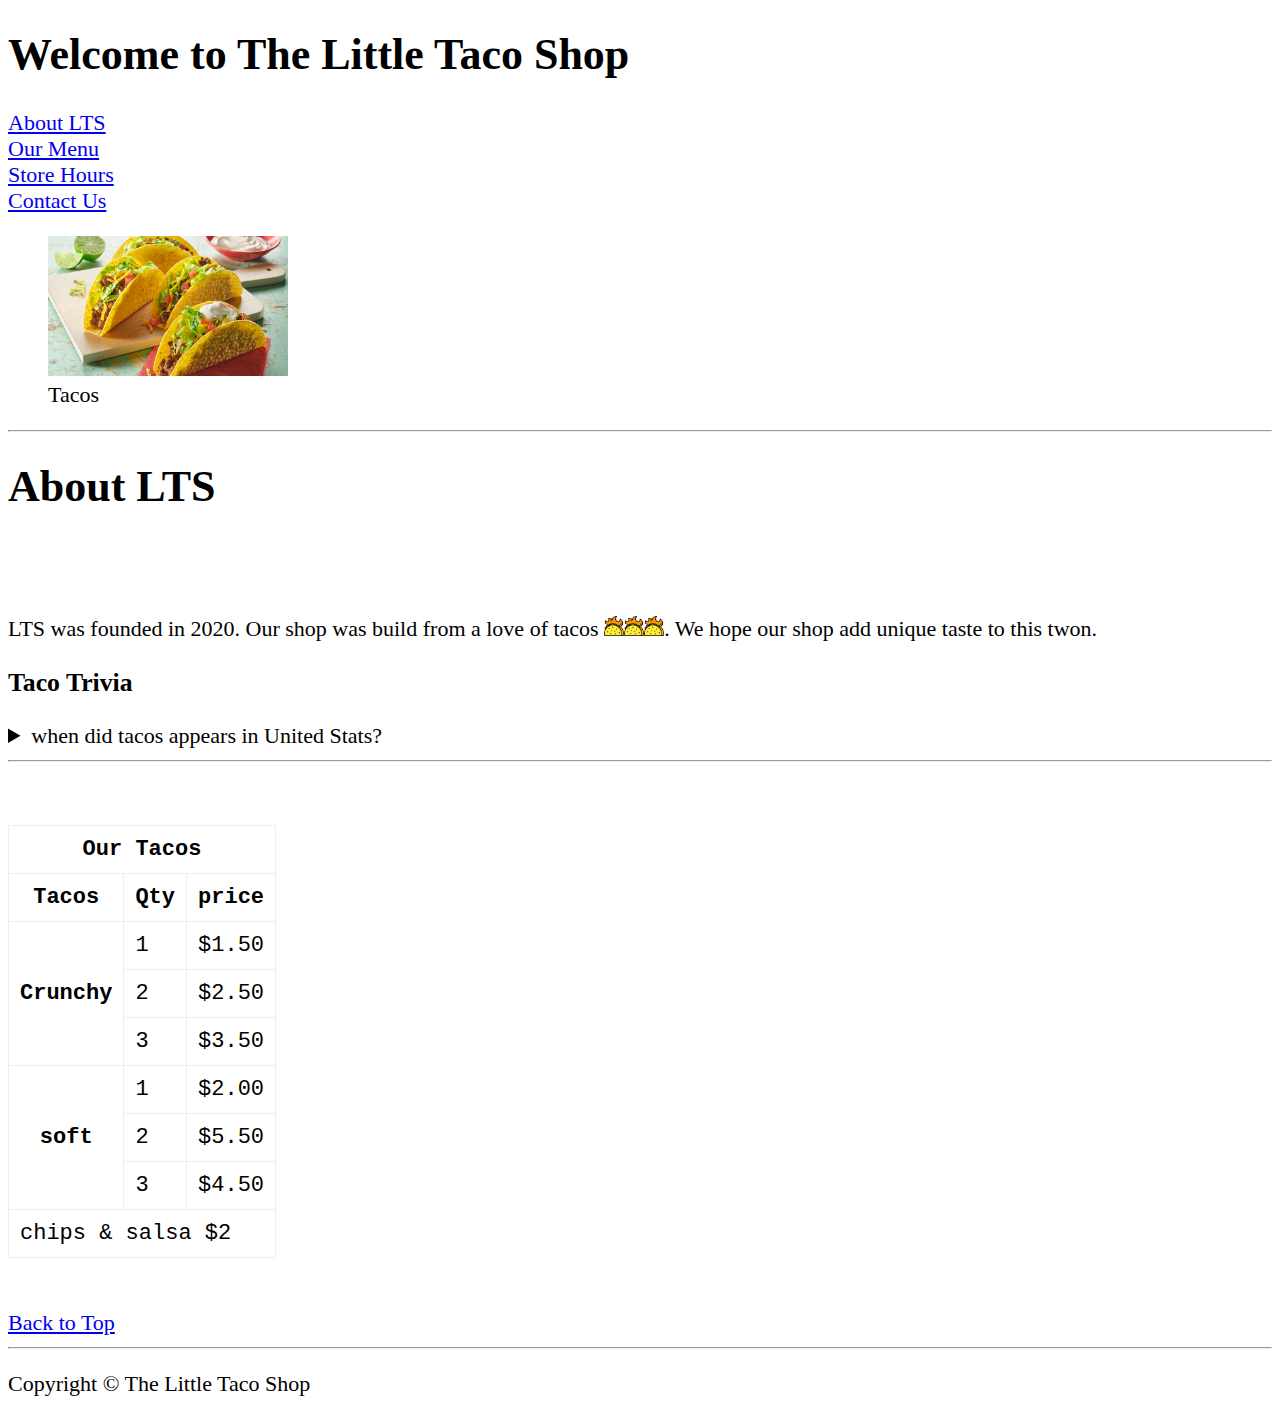
==== index.html @ ae3485ae "home page done" ====
<!DOCTYPE html>
<html lang="en">

<head>
    <meta charset="UTF-8">
    <meta name="author" content="yazan sulaiman">
    <meta name="description" content="taco shop">
    <link rel="icon" href="imgs/taco.png" type="image/x-icon">
    <link rel="stylesheet" href="main.css" type="text/css">
    <title>The little taco Shop</title>
</head>

<body>
    <header>
        <h1>Welcome to The Little Taco Shop</h1>
        <p>
            <li><a href="#LTS">About LTS</a></li>
            <li><a href="#menu">Our Menu</a></li>
            <li><a href="hours.html">Store Hours</a></li>
            <li><a href="contact.html">Contact Us</a></li>
        </p>
        <figure>
            <img src="imgs/tacos.png" title="tacos baby" width="240" height="140">
            <figcaption>
                Tacos
            </figcaption>
        </figure>
        <hr>
    </header>
    <Main>
        <article id="LTS" title="LTS">
            <h1>About LTS</h1>
            <br><br>
            <p>LTS was founded in 2020. Our shop was build from a love of tacos <img src="imgs/taco.png"
                    title="tacos baby" width="20" height="20"><img src="imgs/taco.png" title="tacos baby" width="20"
                    height="20"><img src="imgs/taco.png" title="tacos baby" width="20" height="20">. We hope our shop
                add unique taste to this twon.
            </p>
            <h3>Taco Trivia</h3>
            <aside>
                <details>
                    <summary>when did tacos appears in United Stats?</summary>
                    <p> the taco appeared in the U.S. from migrants moving from Mexico to Los Angeles in the early
                        1900s. At the time, it was seen as low-class street food due to how inexpensive they were. When
                        the taco came to America, it was difficult to find the authentic ingredients used in
                        Mexico(source : <a
                            href="https://www.verdeeatdrink.com/posts/the-history-of-tacos-in-the-united-states">Isabella
                            Sibler</a>)</p>
                </details>
            </aside>
        </article>
        <hr>
        <br><br>
        <table>
            <tr>
                <th colspan="3">Our Tacos</th>
            </tr>
            <tr>
            <tr>
                <th>Tacos</th>
                <th>Qty</th>
                <th>price</th>
            </tr>
            <tr>
                <th rowspan="3">Crunchy</th>
                <td>1</td>
                <td>$1.50</td>
            </tr>
            <tr>
                <td>2</td>
                <td>$2.50</td>
            </tr>
            <tr>
                <td>3</td>
                <td>$3.50</td>
            </tr>

            <tr>
                <th rowspan="3">soft</th>
                <td>1</td>
                <td>$2.00</td>
            </tr>
            <tr>
                <td>2</td>
                <td>$5.50</td>
            </tr>
            <tr>
                <td>3</td>
                <td>$4.50</td>
            </tr>
            <tr>
                <td colspan="3">chips & salsa $2</td>
            </tr>
            </tr>
        </table>
        <br>
    </Main>
    <footer>
        <br>

        <a href="#">Back to Top</a>
        <br>
        <hr>
        <p>Copyright &copy The Little Taco Shop</p>
    </footer>
</body>

</html>
---- main.css ----
html {
    font-size: 22px;
}


table, td, tr, th, caption{
    border: 1px solid #eee;
    font-family: 'Courier New', Courier, monospace;
    border-collapse: collapse;
    padding: 0.5rem;
}
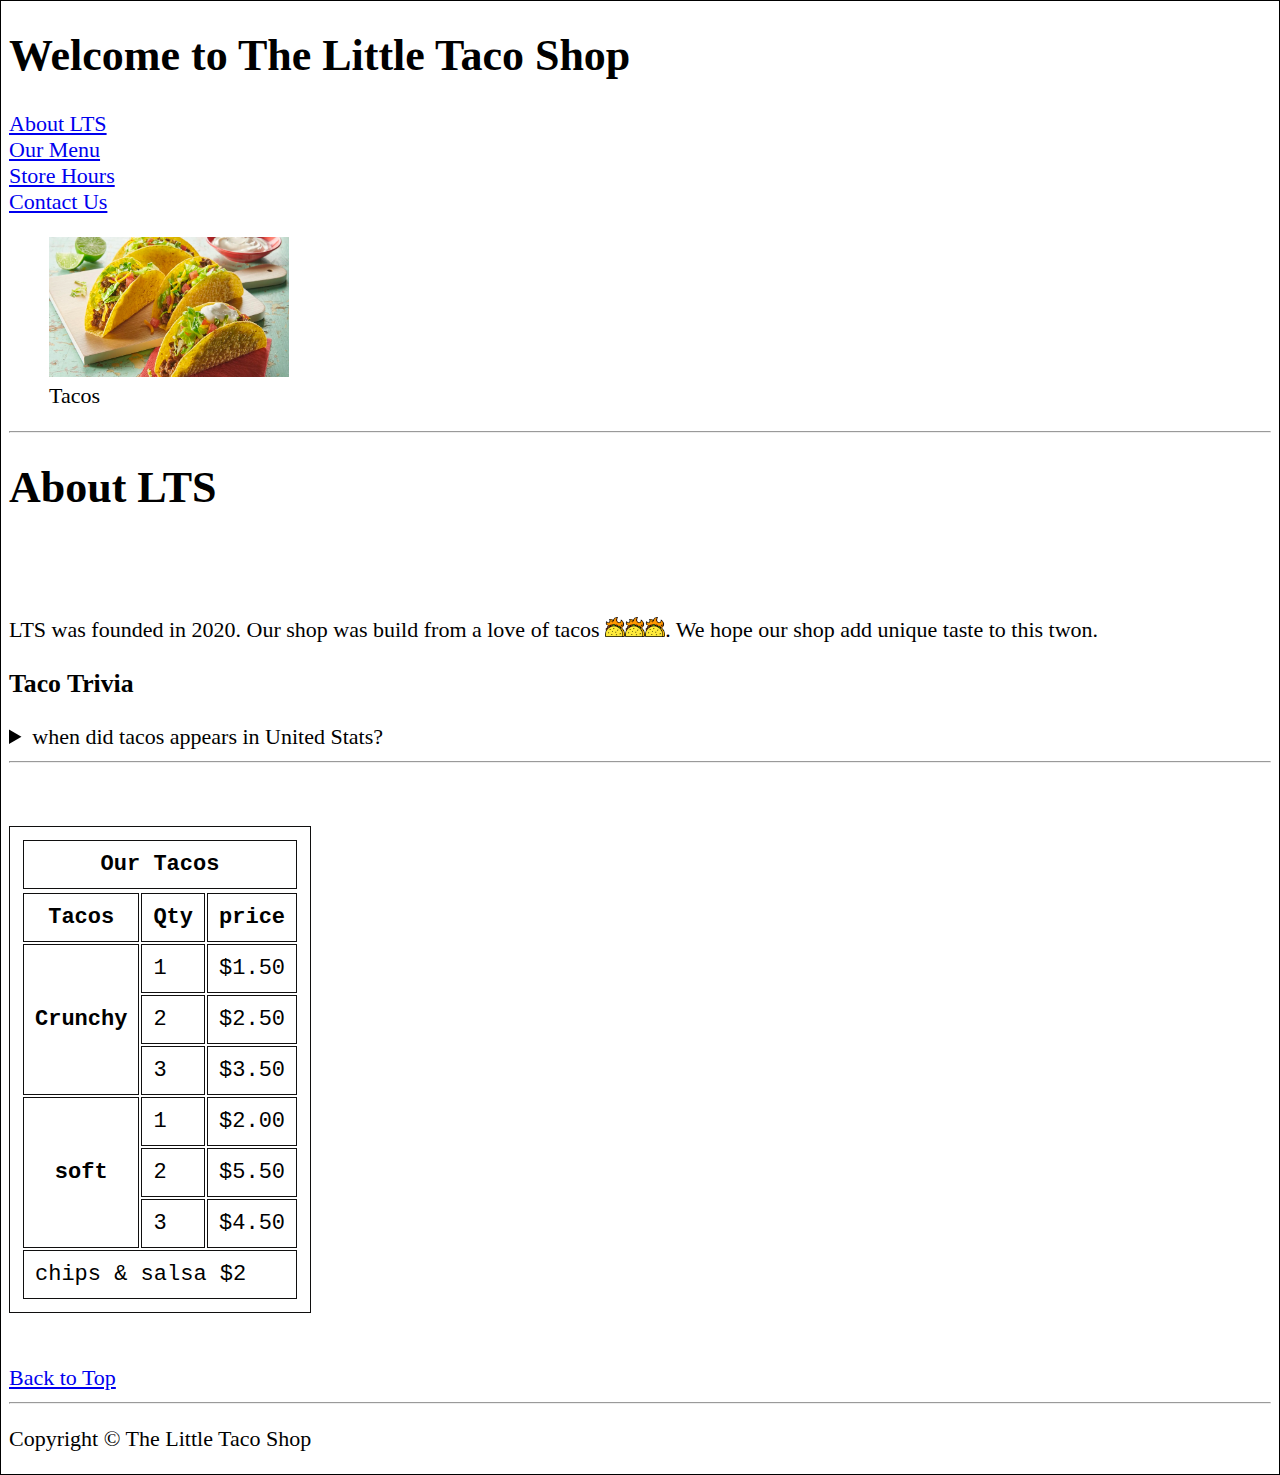
==== commit 9858b72d: "project finish" ====
--- a/index.html
+++ b/index.html
@@ -51,7 +51,7 @@
         </article>
         <hr>
         <br><br>
-        <table>
+        <table id="menu">
             <tr>
                 <th colspan="3">Our Tacos</th>
             </tr>
--- a/main.css
+++ b/main.css
@@ -1,11 +1,11 @@
 html {
     font-size: 22px;
+    border: 1px solid #000000;
 }
 
 
 table, td, tr, th, caption{
-    border: 1px solid #eee;
+    border: 1px solid #100f0f;
     font-family: 'Courier New', Courier, monospace;
-    border-collapse: collapse;
     padding: 0.5rem;
 }   
